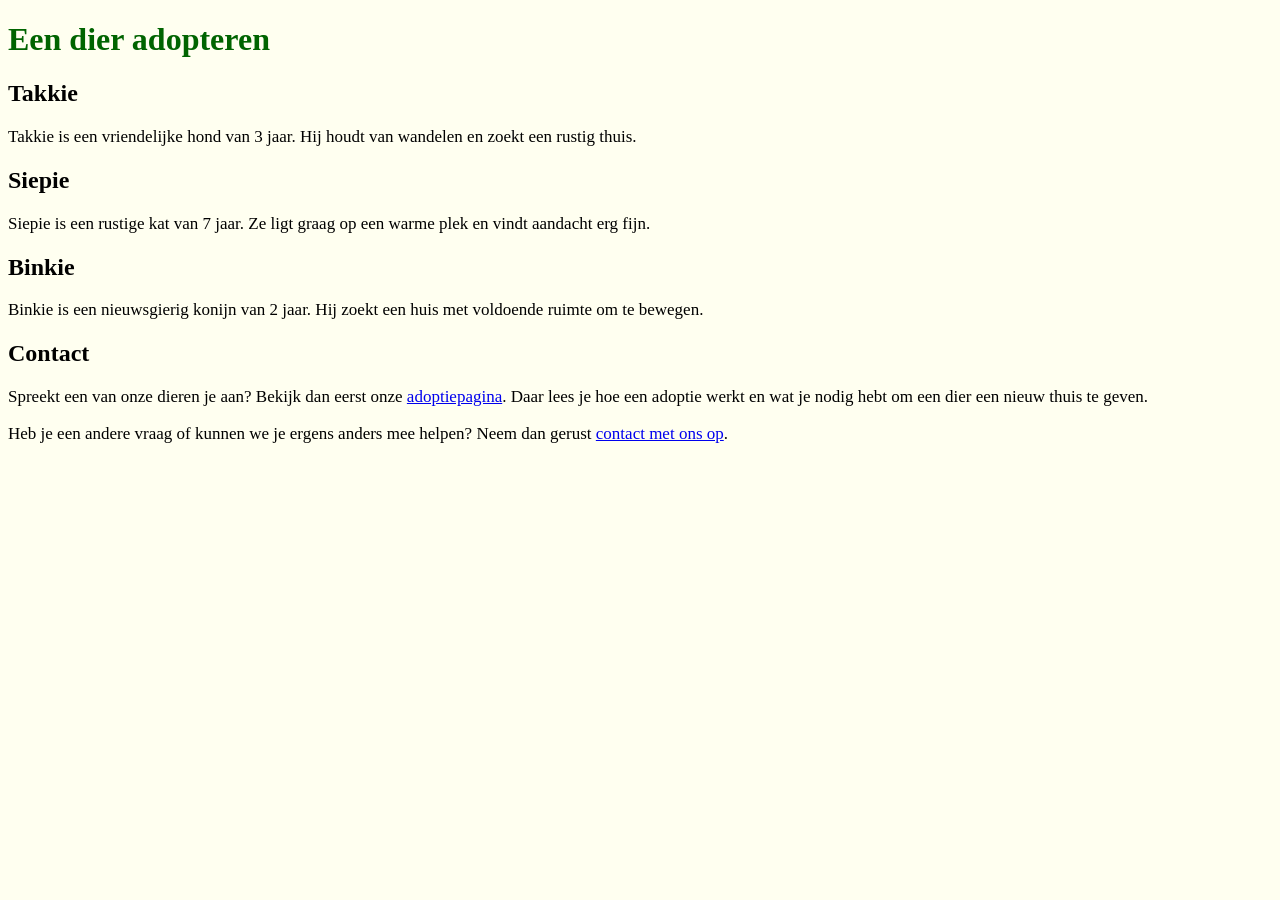
==== Dierenopvang/dieren.html @ 46817f1d "Initial commit" ====
<!DOCTYPE html>
<html lang="nl">
<head>
    <meta charset="UTF-8">
    <meta name="viewport" content="width=device-width, initial-scale=1.0">
    <title>Adopteren - Dierenopvang De Poot</title>
    <link rel="stylesheet" href="style.css">
</head>
<body>
    <h1>Een dier adopteren</h1>

    <h2>Takkie</h2>
    <p>Takkie is een vriendelijke hond van 3 jaar. Hij houdt van wandelen en zoekt een rustig thuis.</p>

    <h2>Siepie</h2>
    <p>Siepie is een rustige kat van 7 jaar. Ze ligt graag op een warme plek en vindt aandacht erg fijn.</p>

    <h2>Binkie</h2>
    <p>Binkie is een nieuwsgierig konijn van 2 jaar. Hij zoekt een huis met voldoende ruimte om te bewegen.</p>

    <h2>Contact</h2>
    <p> Spreekt een van onze dieren je aan? Bekijk dan eerst onze <a href="adoptie.html">adoptiepagina</a>. Daar lees je hoe een adoptie werkt en wat je nodig hebt om een dier een nieuw thuis te geven. </p>
    <p> Heb je een andere vraag of kunnen we je ergens anders mee helpen? Neem dan gerust <a href="contact.html">contact met ons op</a>.</p>
    
</body>
</html>
---- Dierenopvang/style.css ----
body {
    background-color: ivory;
}

h1 {
    color: darkgreen;
}

p {
    font-size: 17px;
}
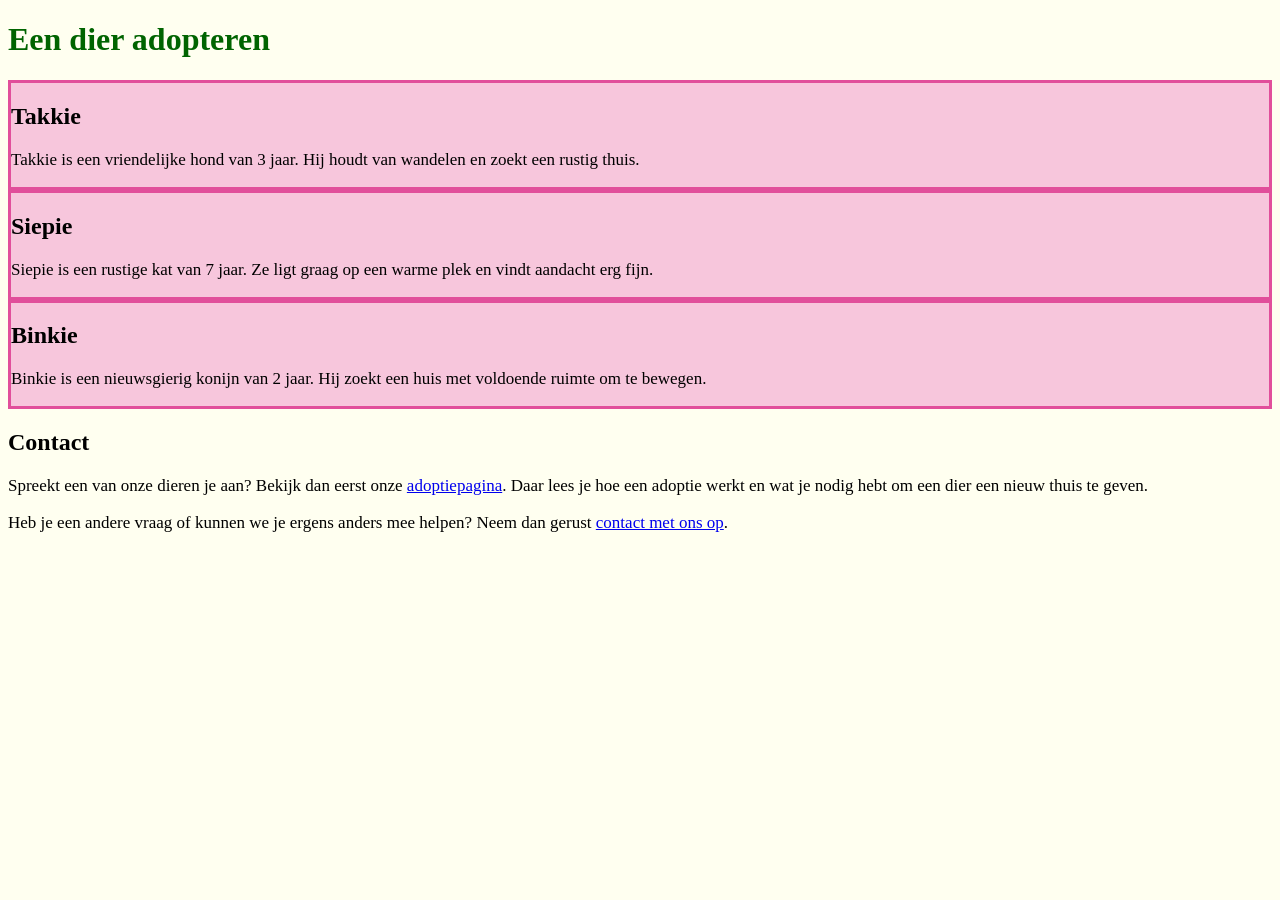
==== commit 8adf10db: "ik heb de vakjes roze gemaakt om de namen van de dieren heen" ====
--- a/Dierenopvang/dieren.html
+++ b/Dierenopvang/dieren.html
@@ -7,20 +7,27 @@
     <link rel="stylesheet" href="style.css">
 </head>
 <body>
+    <main>
     <h1>Een dier adopteren</h1>
-
+<article>
     <h2>Takkie</h2>
     <p>Takkie is een vriendelijke hond van 3 jaar. Hij houdt van wandelen en zoekt een rustig thuis.</p>
+</article>
 
+<article>
     <h2>Siepie</h2>
     <p>Siepie is een rustige kat van 7 jaar. Ze ligt graag op een warme plek en vindt aandacht erg fijn.</p>
+</article>
 
+<article>
     <h2>Binkie</h2>
     <p>Binkie is een nieuwsgierig konijn van 2 jaar. Hij zoekt een huis met voldoende ruimte om te bewegen.</p>
-
+</article>
+<footer>
     <h2>Contact</h2>
     <p> Spreekt een van onze dieren je aan? Bekijk dan eerst onze <a href="adoptie.html">adoptiepagina</a>. Daar lees je hoe een adoptie werkt en wat je nodig hebt om een dier een nieuw thuis te geven. </p>
     <p> Heb je een andere vraag of kunnen we je ergens anders mee helpen? Neem dan gerust <a href="contact.html">contact met ons op</a>.</p>
-    
+</footer>
+</main>  
 </body>
 </html>
--- a/Dierenopvang/style.css
+++ b/Dierenopvang/style.css
@@ -8,4 +8,10 @@
 
 p {
     font-size: 17px;
-}+} 
+article { 
+    background-color: #f7c6dc; # licht roze 
+    padding: 20px; 
+    border: 3px solid #e14f9b; # donker roze 
+    margin: 25px; 
+    
